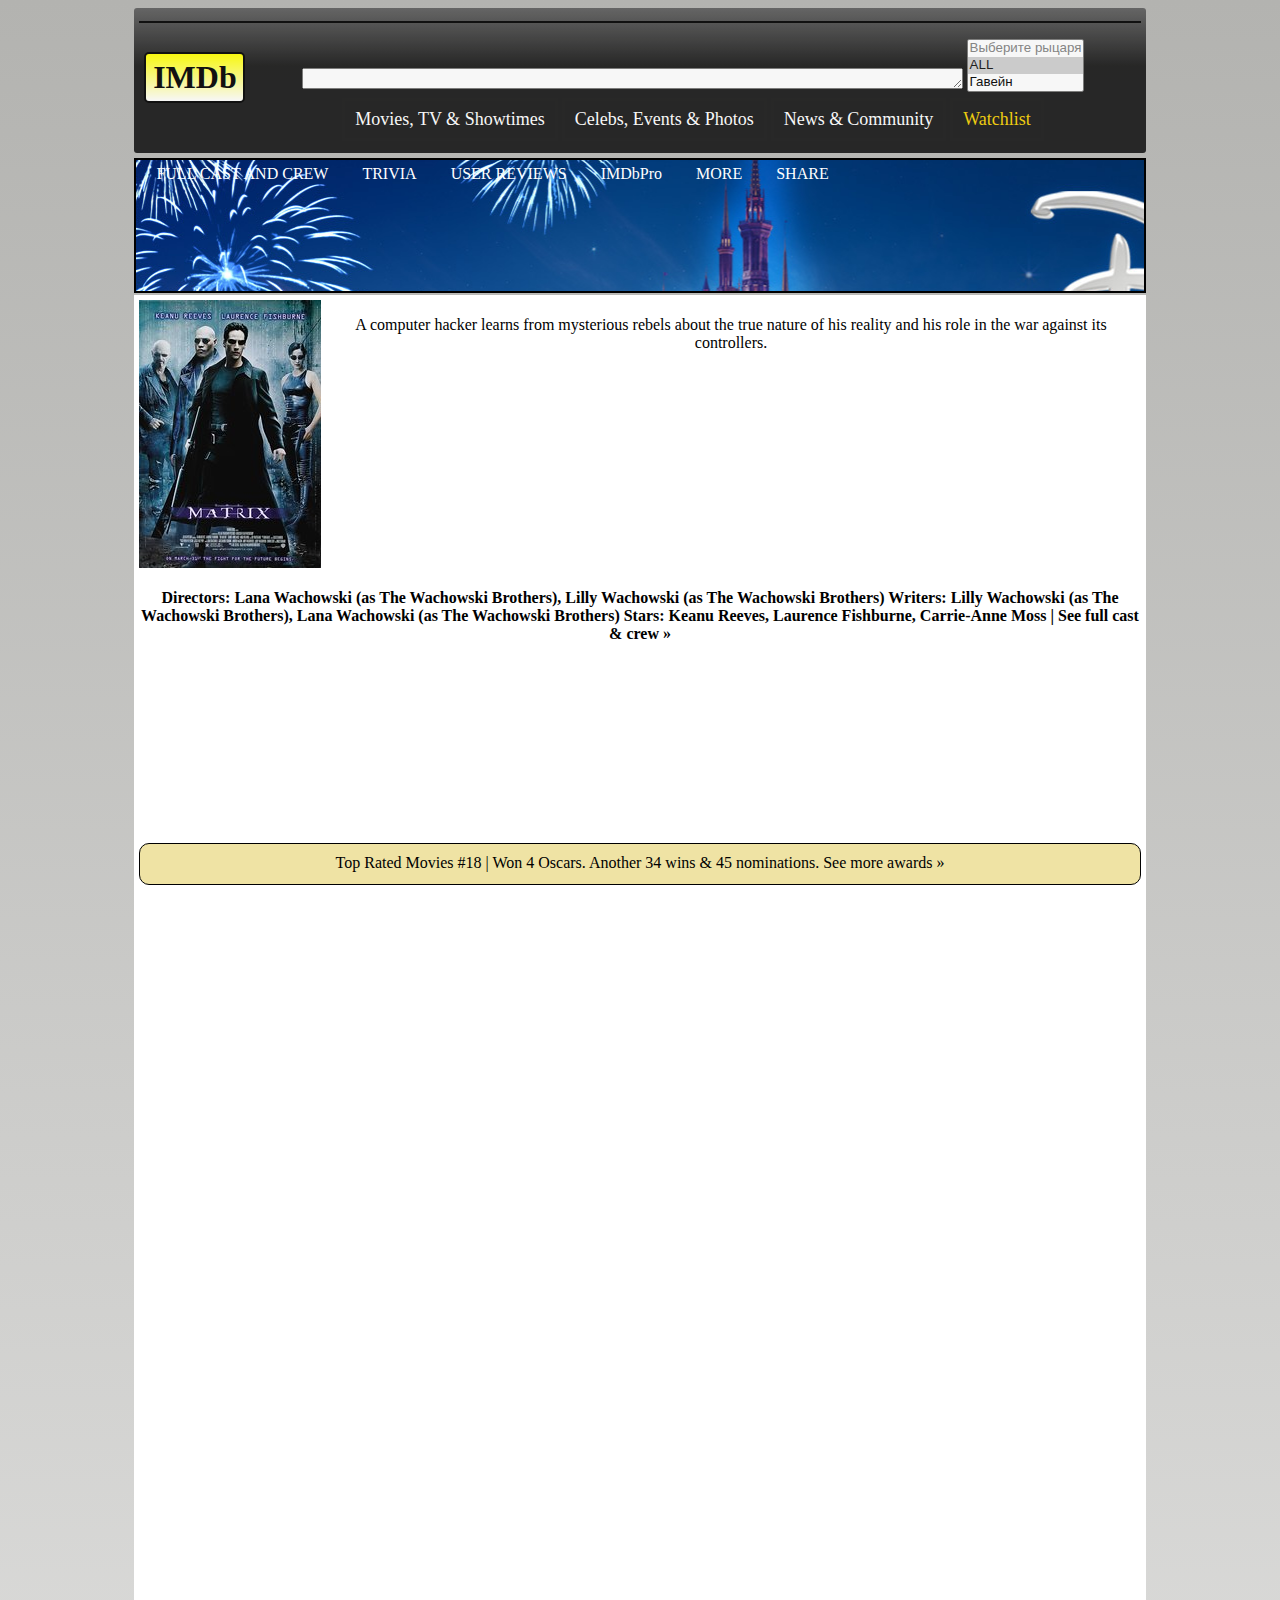
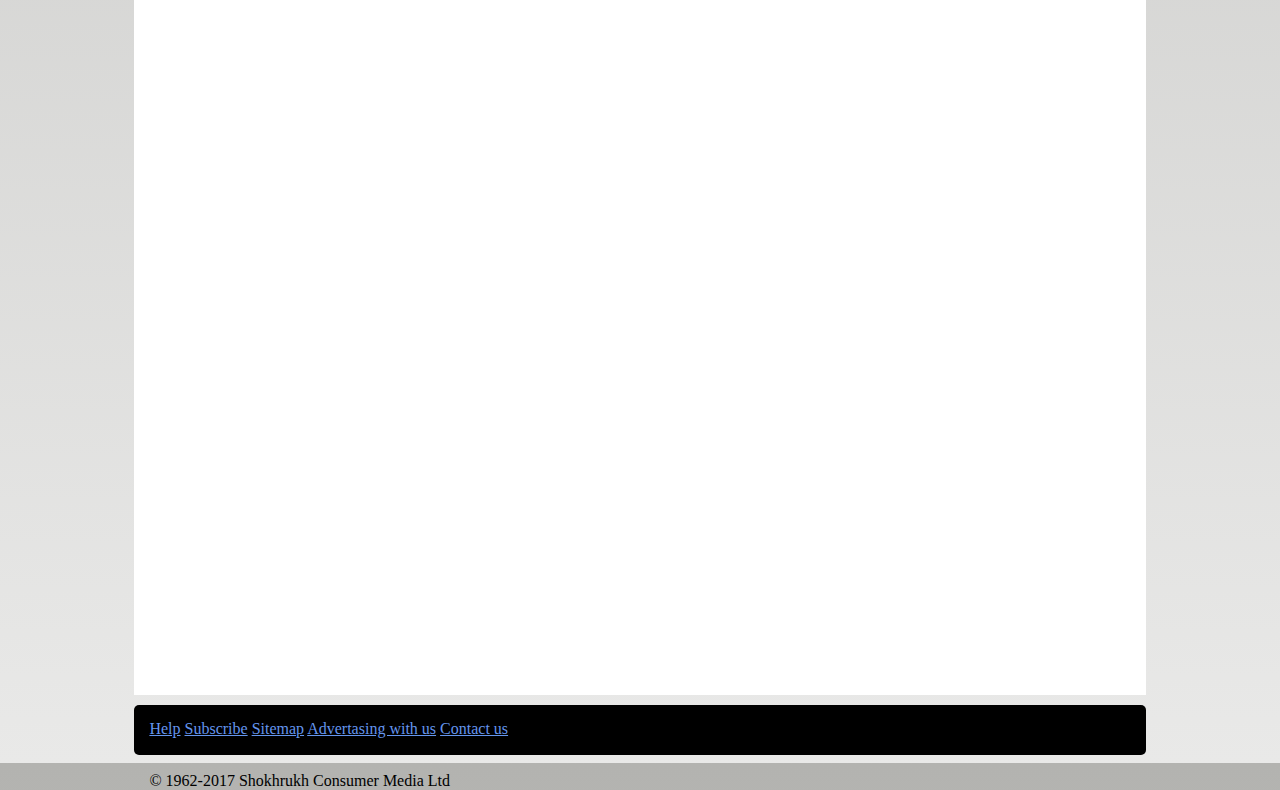
==== movies.html @ a990e564 "Initial commit" ====
<!DOCTYPE html>
<html>
<head>
<meta charset="utf-8">
<title> Матрица (1999)-IMDb</title>
	<link rel="stylesheet" type="text/css" href="css/style.css">
</head>
<body>
<header>
	<hr color="black">
	<h1 class="IMDb_home" align="left" title="Home">IMDb</h1>
	<div>
		<nav id="navs">
			<p><textarea rows="1" cols="80" name="text"></textarea>
				<select size="3" name="hero">
   					 <option disabled>Выберите рыцаря</option>
   					 <option selected>ALL</option>
  					  <option value="t1">Гавейн</option>
   					 <option value="t2">Ланселот</option>
   					 <option value="t3">Галахэд</option>
			   		 <option value="t4">Персиваль</option>
   				</select>
			</p>	
			<div><a href="">Movies, </a><a href="">TV &</a><a href=""> Showtimes</a></div>
			<div><a href="">Celebs, </a><a href="">Events &</a><a href=""> Photos</a></div>
			<div><a href="">News &</a> <a href=""> Community</a></div>
			<div><a href="" style="color:#F3CE00;">Watchlist</a></div>
		</nav>
	</div>
</header>
		<div id="header_2" style="background-image: url(img/headercenter.jpeg)">
			<div id="navs_2">
				<a href="">FULL CAST AND CREW</a>
				<a href="">TRIVIA</a>
				<a href="">USER REVIEWS</a>
				<a href="">IMDbPro</a>
				<a href="">MORE</a>
				<a href="">SHARE</a>
			</div>
		</div>
	<main>
		<img src="img/img1.jpg" style="float: left;">
		<p>A computer hacker learns from mysterious rebels about the true nature of his reality and his role in the war against its controllers.</p>
		<p class="directors"></p>
		<h4>Directors: Lana Wachowski (as The Wachowski Brothers), Lilly Wachowski (as The Wachowski Brothers)
Writers: Lilly Wachowski (as The Wachowski Brothers), Lana Wachowski (as The Wachowski Brothers)
Stars: Keanu Reeves, Laurence Fishburne, Carrie-Anne Moss | See full cast & crew »</h4><br><br><br><br><br><br><br><br><br>
<p class="topRated">Top Rated Movies #18 | Won 4 Oscars. Another 34 wins & 45 nominations. See more awards »</p>
	</main>
	</div>
<footer>
		<nav class="footer-nav">
			<a href="https://www.google.com/">Help</a>
			<a href="index.html">Subscribe</a>
			<a href="index.html">Sitemap</a>
			<a href="index.html">Advertasing with us</a>
			<a href="index.html">Contact us</a>
		</nav> s
		<p>© 1962-2017  Shokhrukh	 Consumer Media Ltd</p>
</footer>
</body>
</html>
---- css/style.css ----
header {
	width: 80%;
	height: 145px;
	background: grey;
	background: -webkit-linear-gradient(top, grey -20%, #181818 40%);
	background: -o-linear-gradient(top, grey -20%, #181818 40%);
	background: -moz-linear-gradient(top, grey -20%, #181818 40%);
	background: linear-gradient(top, grey -20%, #181818 40%);
	margin: 1px auto 5px;
	padding: 5px;
	text-align: center;
	border-radius: 3px;
	opacity: 0.9;
	box-sizing: border-box;
	display: block;
	font-weight: 100;
}
.IMDb_home:hover {
	background-color: #DCAB1B;
	color: #151515;
	cursor: pointer;
}
.IMDb_home{
	padding: 5px;
	background: yellow;
	background: -webkit-linear-gradient(top, yellow 0%, white 100%);
	background: -o-linear-gradient(top, yellow 0%, white 100%);
	background: -moz-linear-gradient(top, yellow 0%, #DDAC1B 100%);
	background: linear-gradient(top, yellow 0%, white 100%);
	text-align: center;
	width: 101px;
	border-radius: 5px;
	border: 2px solid black;
	box-sizing: border-box;
	display: block;
	float: left;
	margin-left: 5px;

}
#navs > div{
	display: inline;
	padding: 10px;
	border: 3px solid #191919;
}
#navs > div:hover{
	background-color: #4B4B4B;
}
#navs > div > a{
	text-decoration: none;
	color: white;
	font-size: 18px;
}
#navs > div >a:hover{
	color: #F3CE00;
	text-decoration: underline;
}
body {
	background: #B3B3B0;
	background: -webkit-linear-gradient(top, #B3B3B0 0%, #E9E9E8 100%);
	background: -o-linear-gradient(top, #B3B3B0 0%, #E9E9E8 100%);
	background: -moz-linear-gradient(top, #B3B3B0 0%, #E9E9E8 100%);
	background: linear-gradient(top, #B3B3B0 0%, #E9E9E8 100%);

	
}	
*:link {
	color: #6495ed;
}
*:visited {
	color: darkmagenta;
}

main {
	width: 80%;
	height: 2000px;
	background-color: white;
	margin: 0px auto 2px;
	padding: 5px;
	box-sizing: border-box;
	display: block; 
	text-align: center;

}
#navs_2 > a{
	text-decoration: none;	
	color: white;
	text-align: left;
	margin: 0px 15px 0px;
}
#navs_2 > a:hover{
	text-decoration: underline;
	color: #63C9FF;


}

#header_2{
	width: 80%;
	height: 135px;
	margin: 0 auto 2px;
	padding: 5px;
	background-color: #575757;
	box-sizing: border-box;
	display: block;
	border: 2px solid black;
}
.footer-nav > a:hover {
	color: yellow;
}
footer {
	background-color: black;
	width: 80%;
	height: 50px;
	box-sizing: border-box;
	padding: 15px;
	border-radius: 5px;
	margin: 10px auto 0;
}
.topRated{
	background-color: #EFE3A4;
	padding: 10px;
	border: 1px solid black;
	border-radius: 10px;
	height: 20px;

}
.directors::after{
	content: "";
	display: block;
	clear: both;
}
.images img{
	margin: 20px 100px 20px;
}
.images::after{
	content: "";
	display: block;
	clear: both;
}
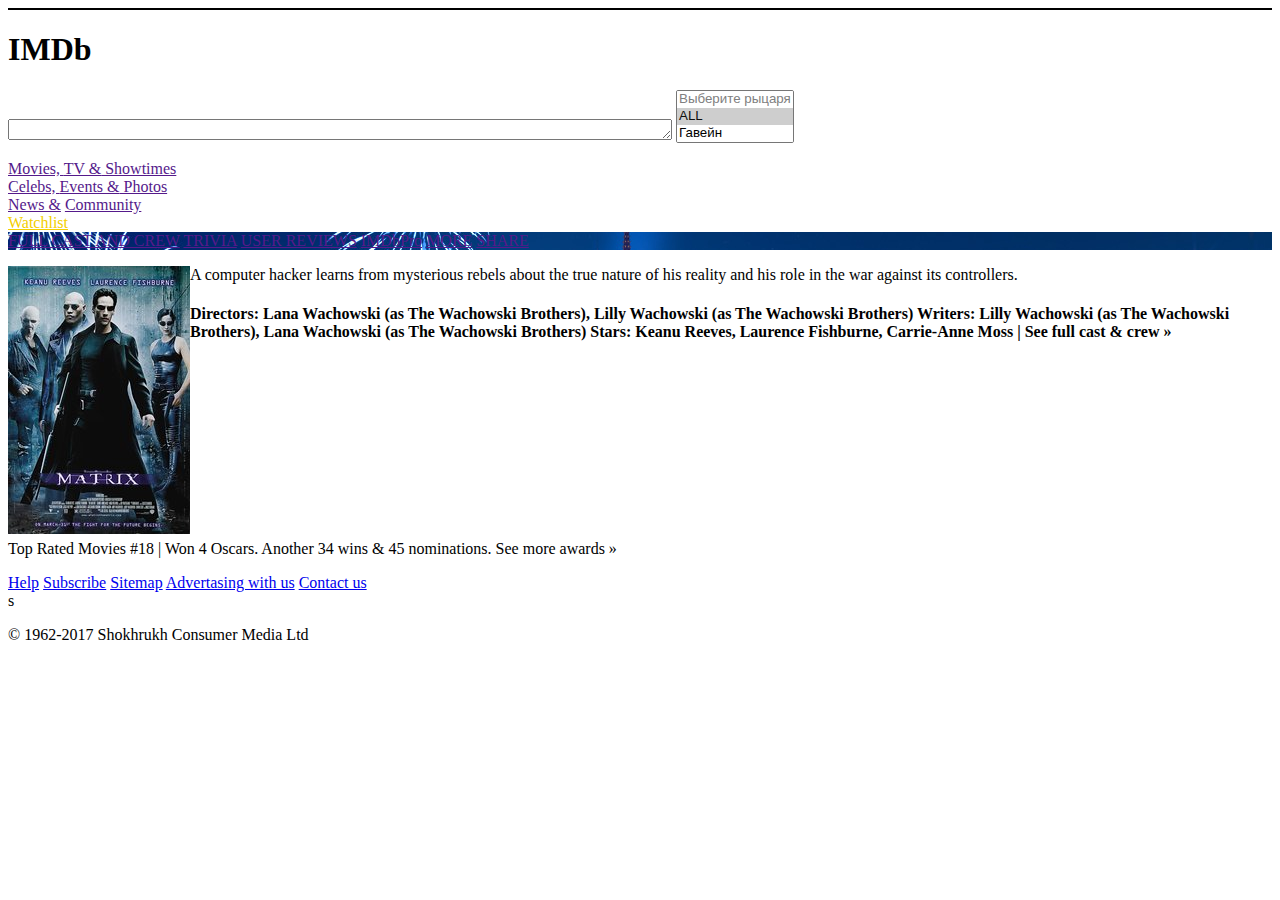
==== commit 02843fe0: "Add files via upload" ====
--- a/movies.html
+++ b/movies.html
@@ -1,62 +1,62 @@
-<!DOCTYPE html>
-<html>
-<head>
-<meta charset="utf-8">
-<title> Матрица (1999)-IMDb</title>
-	<link rel="stylesheet" type="text/css" href="css/style.css">
-</head>
-<body>
-<header>
-	<hr color="black">
-	<h1 class="IMDb_home" align="left" title="Home">IMDb</h1>
-	<div>
-		<nav id="navs">
-			<p><textarea rows="1" cols="80" name="text"></textarea>
-				<select size="3" name="hero">
-   					 <option disabled>Выберите рыцаря</option>
-   					 <option selected>ALL</option>
-  					  <option value="t1">Гавейн</option>
-   					 <option value="t2">Ланселот</option>
-   					 <option value="t3">Галахэд</option>
-			   		 <option value="t4">Персиваль</option>
-   				</select>
-			</p>	
-			<div><a href="">Movies, </a><a href="">TV &</a><a href=""> Showtimes</a></div>
-			<div><a href="">Celebs, </a><a href="">Events &</a><a href=""> Photos</a></div>
-			<div><a href="">News &</a> <a href=""> Community</a></div>
-			<div><a href="" style="color:#F3CE00;">Watchlist</a></div>
-		</nav>
-	</div>
-</header>
-		<div id="header_2" style="background-image: url(img/headercenter.jpeg)">
-			<div id="navs_2">
-				<a href="">FULL CAST AND CREW</a>
-				<a href="">TRIVIA</a>
-				<a href="">USER REVIEWS</a>
-				<a href="">IMDbPro</a>
-				<a href="">MORE</a>
-				<a href="">SHARE</a>
-			</div>
-		</div>
-	<main>
-		<img src="img/img1.jpg" style="float: left;">
-		<p>A computer hacker learns from mysterious rebels about the true nature of his reality and his role in the war against its controllers.</p>
-		<p class="directors"></p>
-		<h4>Directors: Lana Wachowski (as The Wachowski Brothers), Lilly Wachowski (as The Wachowski Brothers)
-Writers: Lilly Wachowski (as The Wachowski Brothers), Lana Wachowski (as The Wachowski Brothers)
-Stars: Keanu Reeves, Laurence Fishburne, Carrie-Anne Moss | See full cast & crew »</h4><br><br><br><br><br><br><br><br><br>
-<p class="topRated">Top Rated Movies #18 | Won 4 Oscars. Another 34 wins & 45 nominations. See more awards »</p>
-	</main>
-	</div>
-<footer>
-		<nav class="footer-nav">
-			<a href="https://www.google.com/">Help</a>
-			<a href="index.html">Subscribe</a>
-			<a href="index.html">Sitemap</a>
-			<a href="index.html">Advertasing with us</a>
-			<a href="index.html">Contact us</a>
-		</nav> s
-		<p>© 1962-2017  Shokhrukh	 Consumer Media Ltd</p>
-</footer>
-</body>
+<!DOCTYPE html>
+<html>
+<head>
+<meta charset="utf-8">
+<title> Матрица (1999)-IMDb</title>
+	<link rel="stylesheet" type="text/css" href="css/style1.css">
+</head>
+<body>
+<header>
+	<hr color="black">
+	<h1 class="IMDb_home" align="left" title="Home">IMDb</h1>
+	<div>
+		<nav id="navs">
+			<p><textarea rows="1" cols="80" name="text"></textarea>
+				<select size="3" name="hero">
+   					 <option disabled>Выберите рыцаря</option>
+   					 <option selected>ALL</option>
+  					  <option value="t1">Гавейн</option>
+   					 <option value="t2">Ланселот</option>
+   					 <option value="t3">Галахэд</option>
+			   		 <option value="t4">Персиваль</option>
+   				</select>
+			</p>	
+			<div><a href="">Movies, </a><a href="">TV &</a><a href=""> Showtimes</a></div>
+			<div><a href="">Celebs, </a><a href="">Events &</a><a href=""> Photos</a></div>
+			<div><a href="">News &</a> <a href=""> Community</a></div>
+			<div><a href="" style="color:#F3CE00;">Watchlist</a></div>
+		</nav>
+	</div>
+</header>
+		<div id="header_2" style="background-image: url(img/headercenter.jpeg)">
+			<div id="navs_2">
+				<a href="">FULL CAST AND CREW</a>
+				<a href="">TRIVIA</a>
+				<a href="">USER REVIEWS</a>
+				<a href="">IMDbPro</a>
+				<a href="">MORE</a>
+				<a href="">SHARE</a>
+			</div>
+		</div>
+	<main>
+		<img src="img/img1.jpg" style="float: left;">
+		<p>A computer hacker learns from mysterious rebels about the true nature of his reality and his role in the war against its controllers.</p>
+		<p class="directors"></p>
+		<h4>Directors: Lana Wachowski (as The Wachowski Brothers), Lilly Wachowski (as The Wachowski Brothers)
+Writers: Lilly Wachowski (as The Wachowski Brothers), Lana Wachowski (as The Wachowski Brothers)
+Stars: Keanu Reeves, Laurence Fishburne, Carrie-Anne Moss | See full cast & crew »</h4><br><br><br><br><br><br><br><br><br>
+<p class="topRated">Top Rated Movies #18 | Won 4 Oscars. Another 34 wins & 45 nominations. See more awards »</p>
+	</main>
+	</div>
+<footer>
+		<nav class="footer-nav">
+			<a href="https://www.google.com/">Help</a>
+			<a href="index.html">Subscribe</a>
+			<a href="index.html">Sitemap</a>
+			<a href="index.html">Advertasing with us</a>
+			<a href="index.html">Contact us</a>
+		</nav> s
+		<p>© 1962-2017  Shokhrukh	 Consumer Media Ltd</p>
+</footer>
+</body>
 </html>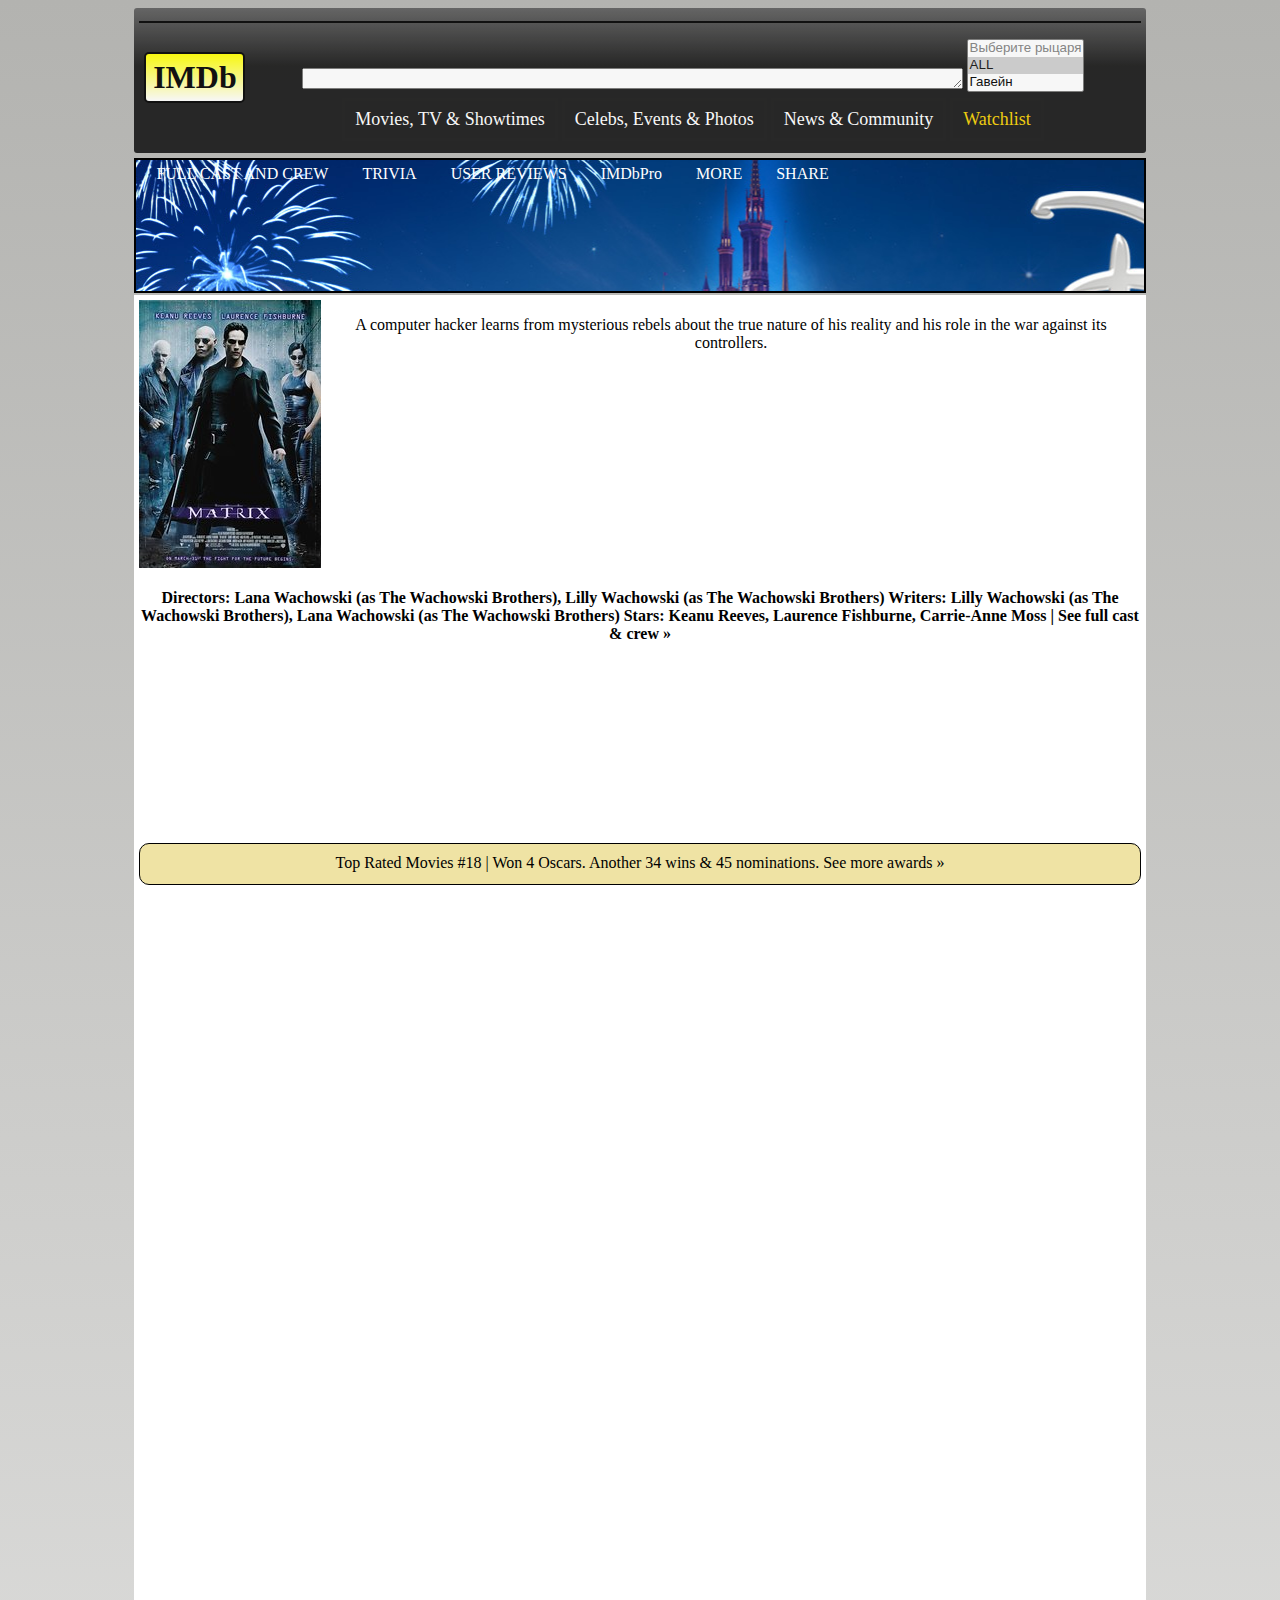
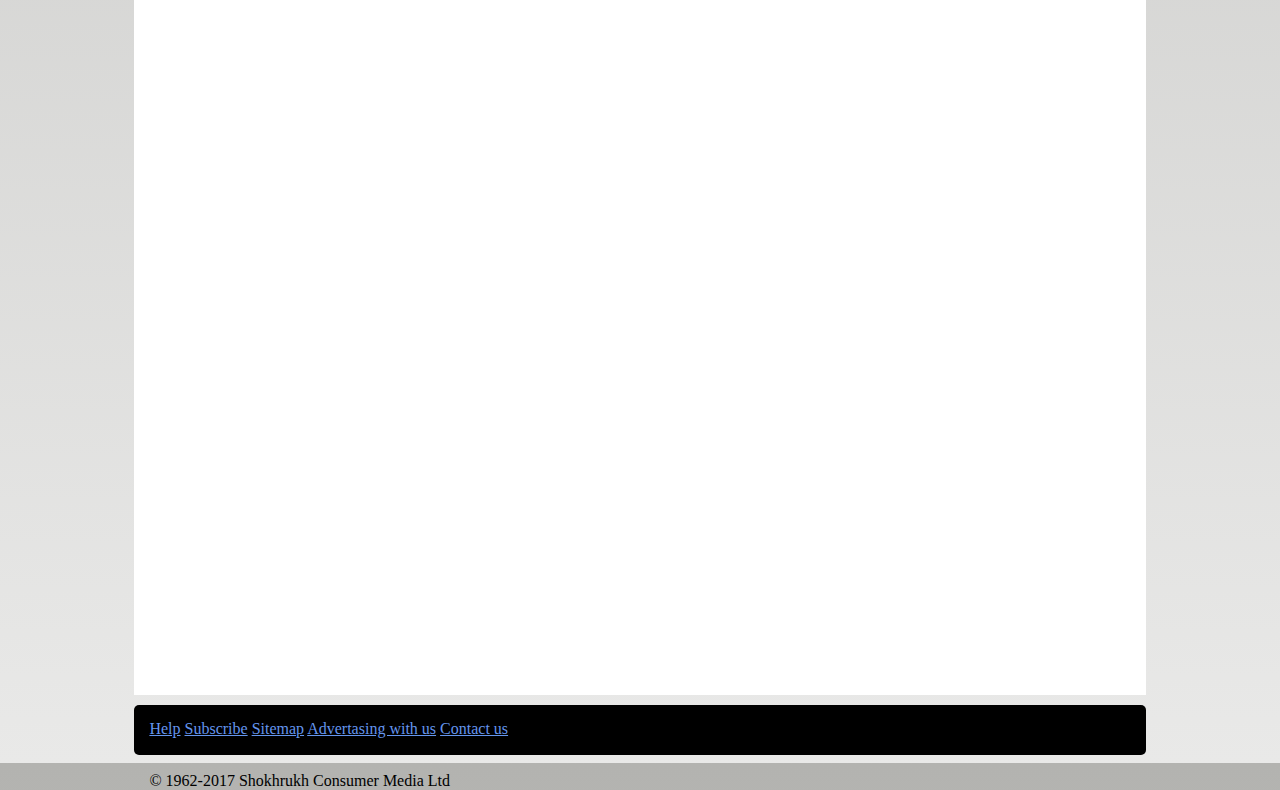
==== commit 1b26cb23: "Add files via upload" ====
--- a/movies.html
+++ b/movies.html
@@ -3,7 +3,7 @@
 <head>
 <meta charset="utf-8">
 <title> Матрица (1999)-IMDb</title>
-	<link rel="stylesheet" type="text/css" href="css/style1.css">
+	<link rel="stylesheet" type="text/css" href="style1.css">
 </head>
 <body>
 <header>
--- a/style1.css
+++ b/style1.css
@@ -0,0 +1,140 @@
+header {
+	width: 80%;
+	height: 145px;
+	background: grey;
+	background: -webkit-linear-gradient(top, grey -20%, #181818 40%);
+	background: -o-linear-gradient(top, grey -20%, #181818 40%);
+	background: -moz-linear-gradient(top, grey -20%, #181818 40%);
+	background: linear-gradient(top, grey -20%, #181818 40%);
+	margin: 1px auto 5px;
+	padding: 5px;
+	text-align: center;
+	border-radius: 3px;
+	opacity: 0.9;
+	box-sizing: border-box;
+	display: block;
+	font-weight: 100;
+}
+.IMDb_home:hover {
+	background-color: #DCAB1B;
+	color: #151515;
+	cursor: pointer;
+}
+.IMDb_home{
+	padding: 5px;
+	background: yellow;
+	background: -webkit-linear-gradient(top, yellow 0%, white 100%);
+	background: -o-linear-gradient(top, yellow 0%, white 100%);
+	background: -moz-linear-gradient(top, yellow 0%, #DDAC1B 100%);
+	background: linear-gradient(top, yellow 0%, white 100%);
+	text-align: center;
+	width: 101px;
+	border-radius: 5px;
+	border: 2px solid black;
+	box-sizing: border-box;
+	display: block;
+	float: left;
+	margin-left: 5px;
+
+}
+#navs > div{
+	display: inline;
+	padding: 10px;
+	border: 3px solid #191919;
+}
+#navs > div:hover{
+	background-color: #4B4B4B;
+}
+#navs > div > a{
+	text-decoration: none;
+	color: white;
+	font-size: 18px;
+}
+#navs > div >a:hover{
+	color: #F3CE00;
+	text-decoration: underline;
+}
+body {
+	background: #B3B3B0;
+	background: -webkit-linear-gradient(top, #B3B3B0 0%, #E9E9E8 100%);
+	background: -o-linear-gradient(top, #B3B3B0 0%, #E9E9E8 100%);
+	background: -moz-linear-gradient(top, #B3B3B0 0%, #E9E9E8 100%);
+	background: linear-gradient(top, #B3B3B0 0%, #E9E9E8 100%);
+
+	
+}	
+*:link {
+	color: #6495ed;
+}
+*:visited {
+	color: darkmagenta;
+}
+
+main {
+	width: 80%;
+	height: 2000px;
+	background-color: white;
+	margin: 0px auto 2px;
+	padding: 5px;
+	box-sizing: border-box;
+	display: block; 
+	text-align: center;
+
+}
+#navs_2 > a{
+	text-decoration: none;	
+	color: white;
+	text-align: left;
+	margin: 0px 15px 0px;
+}
+#navs_2 > a:hover{
+	text-decoration: underline;
+	color: #63C9FF;
+
+
+}
+
+#header_2{
+	width: 80%;
+	height: 135px;
+	margin: 0 auto 2px;
+	padding: 5px;
+	background-color: #575757;
+	box-sizing: border-box;
+	display: block;
+	border: 2px solid black;
+}
+.footer-nav > a:hover {
+	color: yellow;
+}
+footer {
+	background-color: black;
+	width: 80%;
+	height: 50px;
+	box-sizing: border-box;
+	padding: 15px;
+	border-radius: 5px;
+	margin: 10px auto 0;
+}
+.topRated{
+	background-color: #EFE3A4;
+	padding: 10px;
+	border: 1px solid black;
+	border-radius: 10px;
+	height: 20px;
+
+}
+.directors::after{
+	content: "";
+	display: block;
+	clear: both;
+}
+.images img{
+	margin: 20px 100px 20px;
+}
+.images::after{
+	content: "";
+	display: block;
+	clear: both;
+}
+
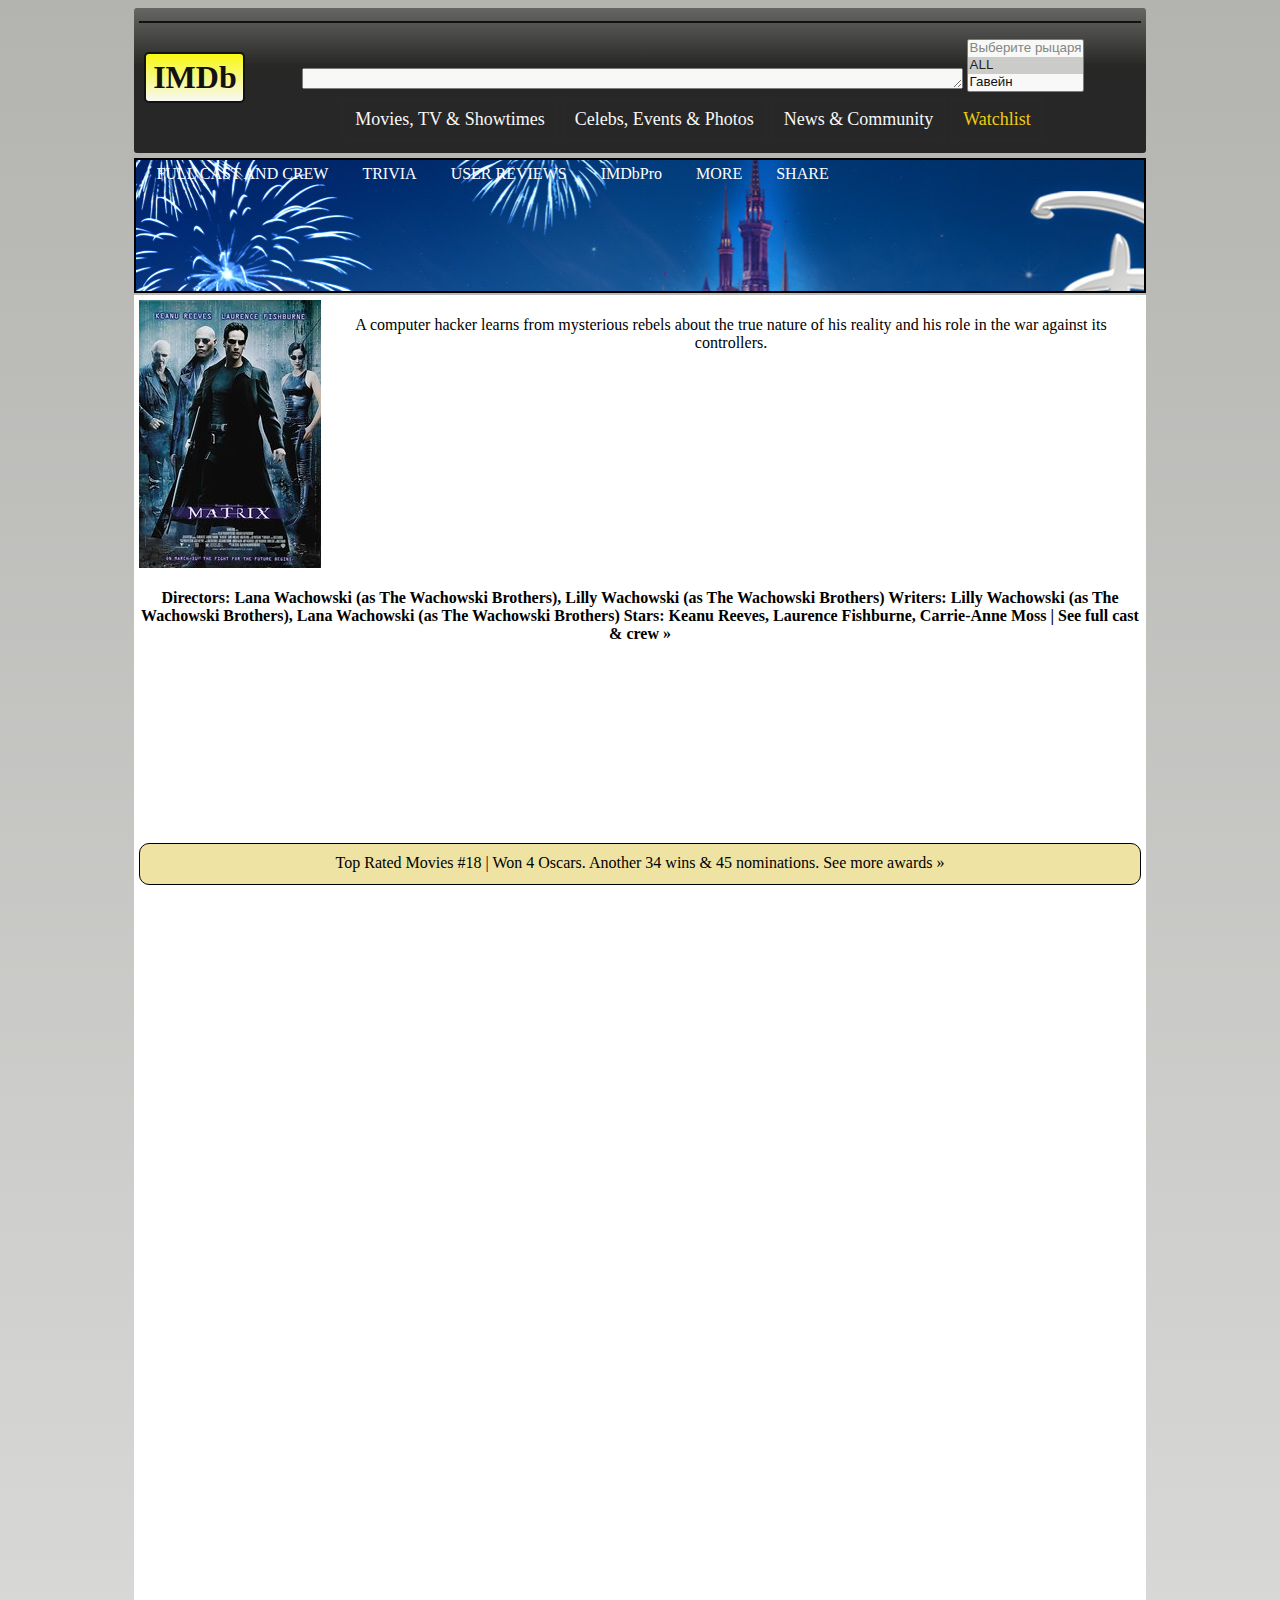
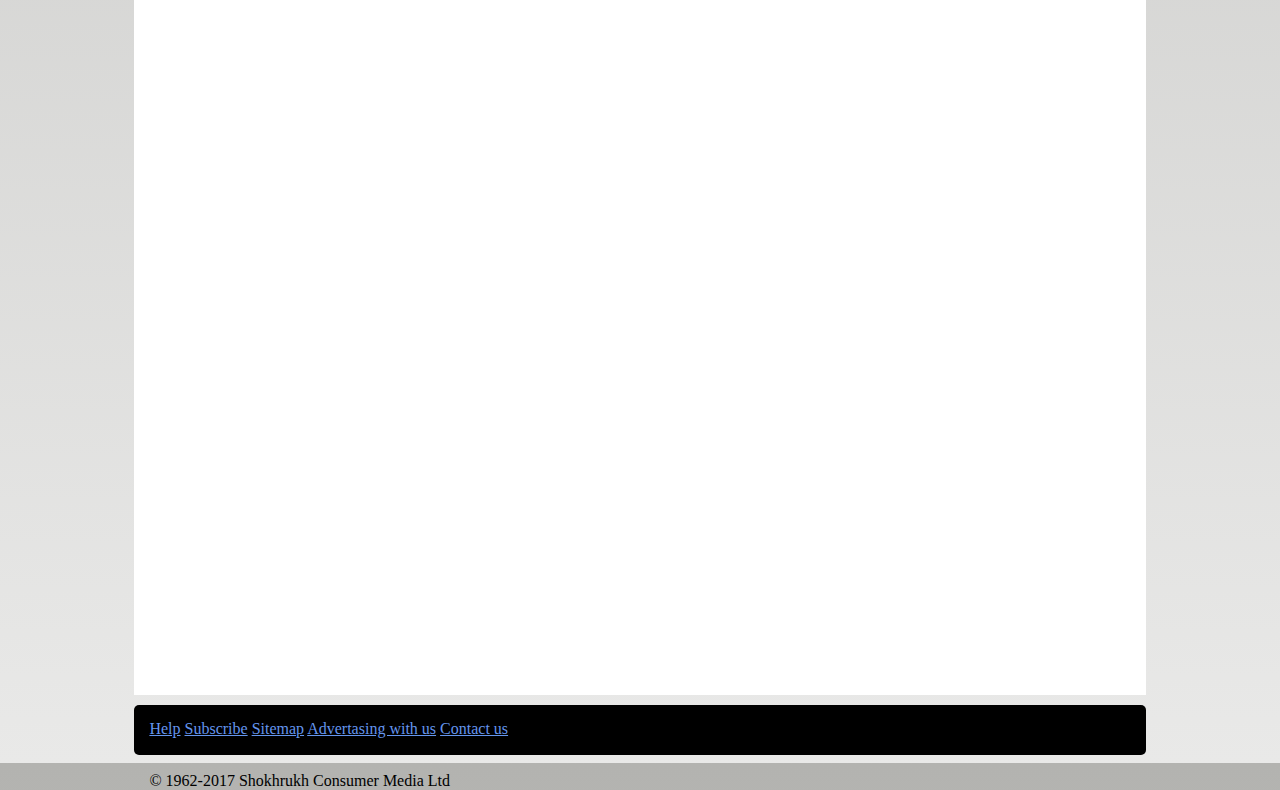
==== commit 88659dd4: "Add files via upload" ====
--- a/movies.html
+++ b/movies.html
@@ -3,7 +3,7 @@
 <head>
 <meta charset="utf-8">
 <title> Матрица (1999)-IMDb</title>
-	<link rel="stylesheet" type="text/css" href="style1.css">
+	<link rel="stylesheet" type="text/css" href="style2.css">
 </head>
 <body>
 <header>
@@ -28,7 +28,7 @@
 		</nav>
 	</div>
 </header>
-		<div id="header_2" style="background-image: url(img/headercenter.jpeg)">
+		<div id="header_2" style="background-image: url(img1/headercenter.jpeg)">
 			<div id="navs_2">
 				<a href="">FULL CAST AND CREW</a>
 				<a href="">TRIVIA</a>
@@ -39,7 +39,7 @@
 			</div>
 		</div>
 	<main>
-		<img src="img/img1.jpg" style="float: left;">
+		<img src="img1/img1.jpg" style="float: left;">
 		<p>A computer hacker learns from mysterious rebels about the true nature of his reality and his role in the war against its controllers.</p>
 		<p class="directors"></p>
 		<h4>Directors: Lana Wachowski (as The Wachowski Brothers), Lilly Wachowski (as The Wachowski Brothers)
--- a/style2.css
+++ b/style2.css
@@ -0,0 +1,146 @@
+header {
+	width: 80%;
+	height: 145px;
+	background: grey;
+	background: -webkit-linear-gradient(top, grey -20%, #181818 40%);
+	background: -o-linear-gradient(top, grey -20%, #181818 40%);
+	background: -moz-linear-gradient(top, grey -20%, #181818 40%);
+	background: linear-gradient(top, grey -20%, #181818 40%);
+	margin: 1px auto 5px;
+	padding: 5px;
+	text-align: center;
+	border-radius: 3px;
+	opacity: 0.9;
+	box-sizing: border-box;
+	display: block;
+	font-weight: 100;
+	position: -webkit-sticky; /* Safari */
+    position: sticky;
+    top: 0;
+}
+.IMDb_home:hover {
+	background-color: #DCAB1B;
+	color: #151515;
+	cursor: pointer;
+}
+.IMDb_home{
+	padding: 5px;
+	background: yellow;
+	background: -webkit-linear-gradient(top, yellow 0%, white 100%);
+	background: -o-linear-gradient(top, yellow 0%, white 100%);
+	background: -moz-linear-gradient(top, yellow 0%, #DDAC1B 100%);
+	background: linear-gradient(top, yellow 0%, white 100%);
+	text-align: center;
+	width: 101px;
+	border-radius: 5px;
+	border: 2px solid black;
+	display: block;
+	float: left;
+	margin-left: 5px;
+    box-sizing: border-box;
+
+}
+#navs > div{
+	display: inline;
+	padding: 10px;
+	border: 3px solid #191919;
+}
+#navs > div:hover{
+	background-color: #4B4B4B;
+}
+#navs > div > a{
+	text-decoration: none;
+	color: white;
+	font-size: 18px;
+}
+#navs > div >a:hover{
+	color: #F3CE00;
+	text-decoration: underline;
+}
+body {
+	background: #B3B3B0;
+	background: -webkit-linear-gradient(top, #B3B3B0 0%, #E9E9E8 100%);
+	background: -o-linear-gradient(top, #B3B3B0 0%, #E9E9E8 100%);
+	background: -moz-linear-gradient(top, #B3B3B0 0%, #E9E9E8 100%);
+	background: linear-gradient(top, #B3B3B0 0%, #E9E9E8 100%);
+
+	
+}	
+*:link {
+	color: #6495ed;
+}
+*:visited {
+	color: darkmagenta;
+}
+
+main {
+	width: 80%;
+	height: 2000px;
+	background-color: white;
+	margin: 0px auto 2px;
+	padding: 5px;
+	box-sizing: border-box;
+	display: block; 
+	text-align: center;
+
+}
+#navs_2 > a{
+	text-decoration: none;	
+	color: white;
+	text-align: left;
+	margin: 0px 15px 0px;
+
+}
+#navs_2 > a:hover{
+	text-decoration: underline;
+	color: #63C9FF;
+
+
+}
+
+#header_2{	
+
+	width: 80%;
+	height: 135px;
+	margin: 0 auto 2px;
+	padding: 5px;
+	background-color: #575757;
+	box-sizing: border-box;
+	display: block;
+	border: 2px solid black;
+
+    }
+.footer-nav > a:hover {
+	color: yellow;
+}
+footer {
+	background-color: black;
+	width: 80%;
+	height: 50px;
+	box-sizing: border-box;
+	padding: 15px;
+	border-radius: 5px;
+	margin: 10px auto 0;
+}
+.topRated{
+	background-color: #EFE3A4;
+	padding: 10px;
+	border: 1px solid black;
+	border-radius: 10px;
+	height: 20px;
+
+}
+.directors::after{
+	content: "";
+	display: block;
+	clear: both;
+}
+.images img{
+	margin: 20px 100px 20px;
+}
+.images::after{
+	content: "";
+	display: block;
+	clear: both;
+}
+
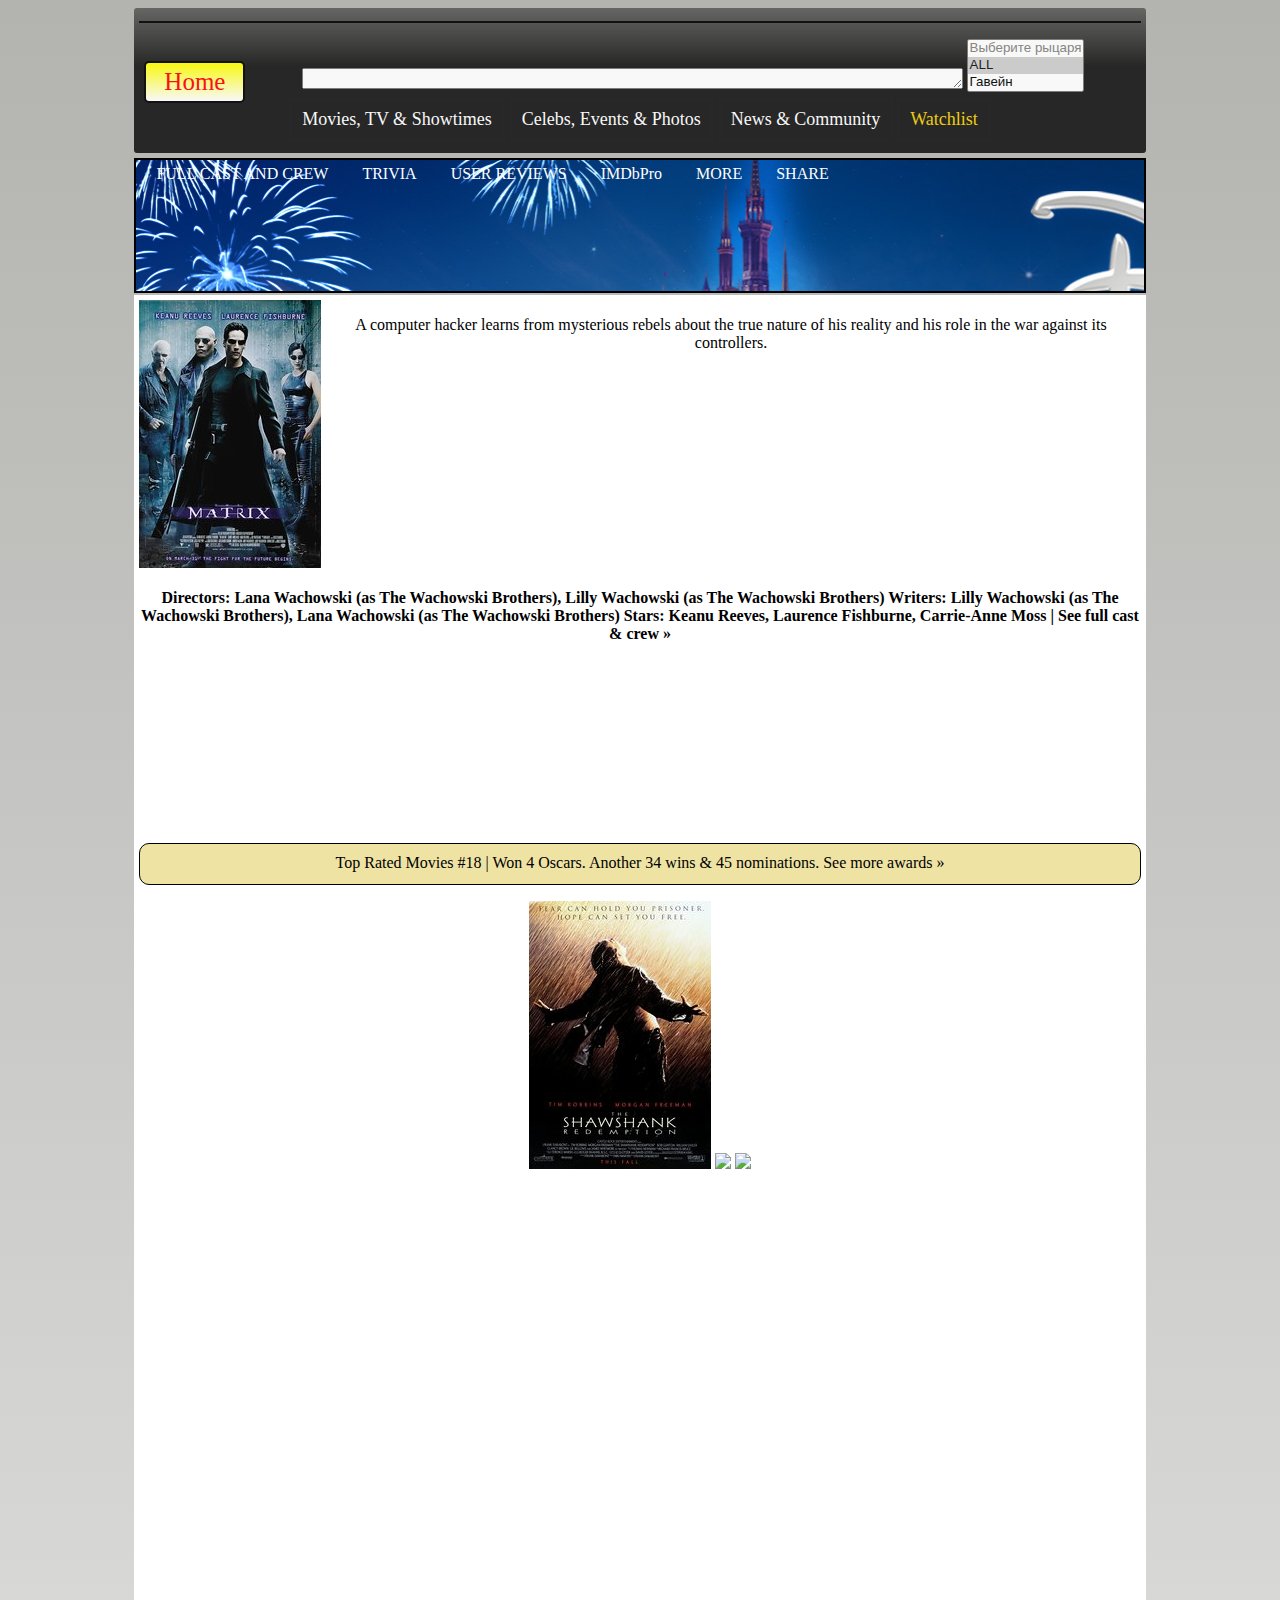
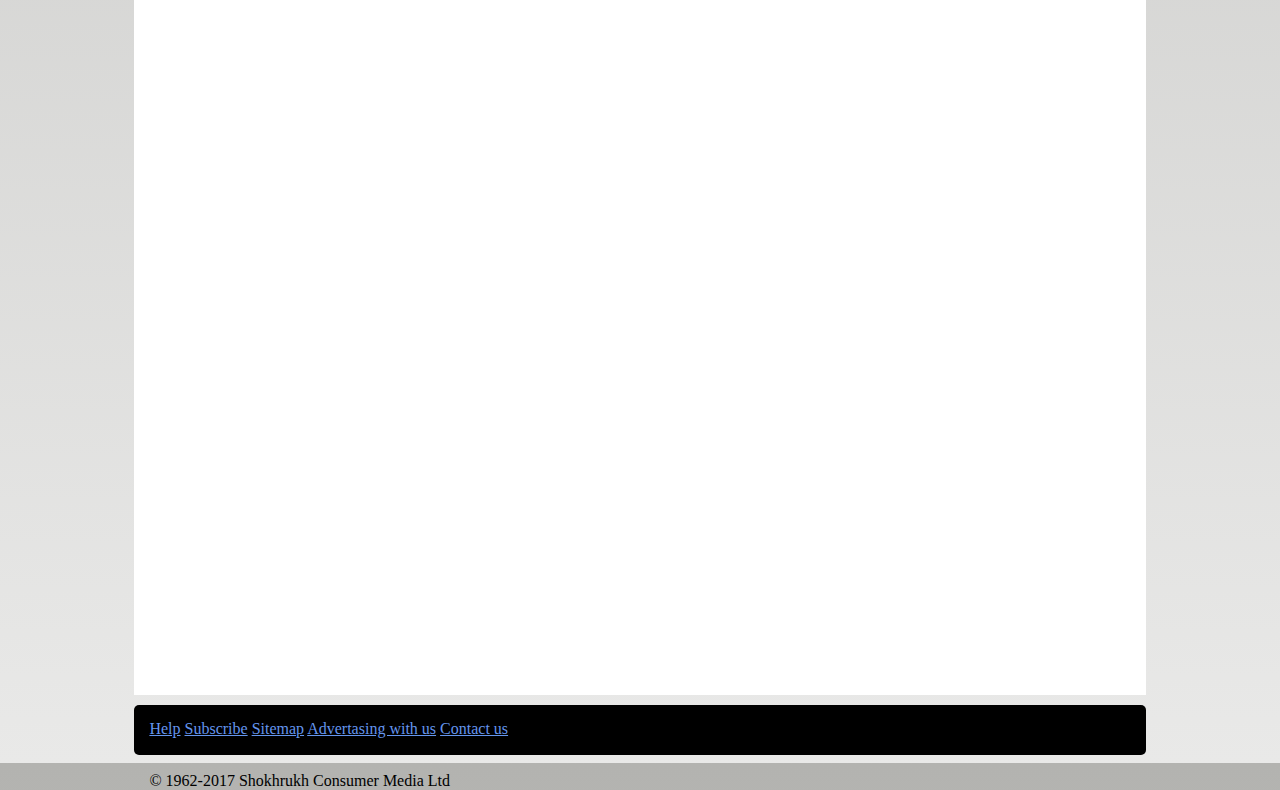
==== commit c643013e: "Add files via upload" ====
--- a/movies.html
+++ b/movies.html
@@ -8,7 +8,7 @@
 <body>
 <header>
 	<hr color="black">
-	<h1 class="IMDb_home" align="left" title="Home">IMDb</h1>
+	<a href="index.html" class="IMDb_home" align="left" title="Home" style="text-decoration: none; color: red; font-size: 25px; margin-top: 30px;">Home</a>
 	<div>
 		<nav id="navs">
 			<p><textarea rows="1" cols="80" name="text"></textarea>
@@ -46,6 +46,9 @@
 Writers: Lilly Wachowski (as The Wachowski Brothers), Lana Wachowski (as The Wachowski Brothers)
 Stars: Keanu Reeves, Laurence Fishburne, Carrie-Anne Moss | See full cast & crew »</h4><br><br><br><br><br><br><br><br><br>
 <p class="topRated">Top Rated Movies #18 | Won 4 Oscars. Another 34 wins & 45 nominations. See more awards »</p>
+		<img src="img1/escape.jpg">
+		<img src="img1/godfather.jpg">
+		<img src="img1/godfather.jpg">
 	</main>
 	</div>
 <footer>
